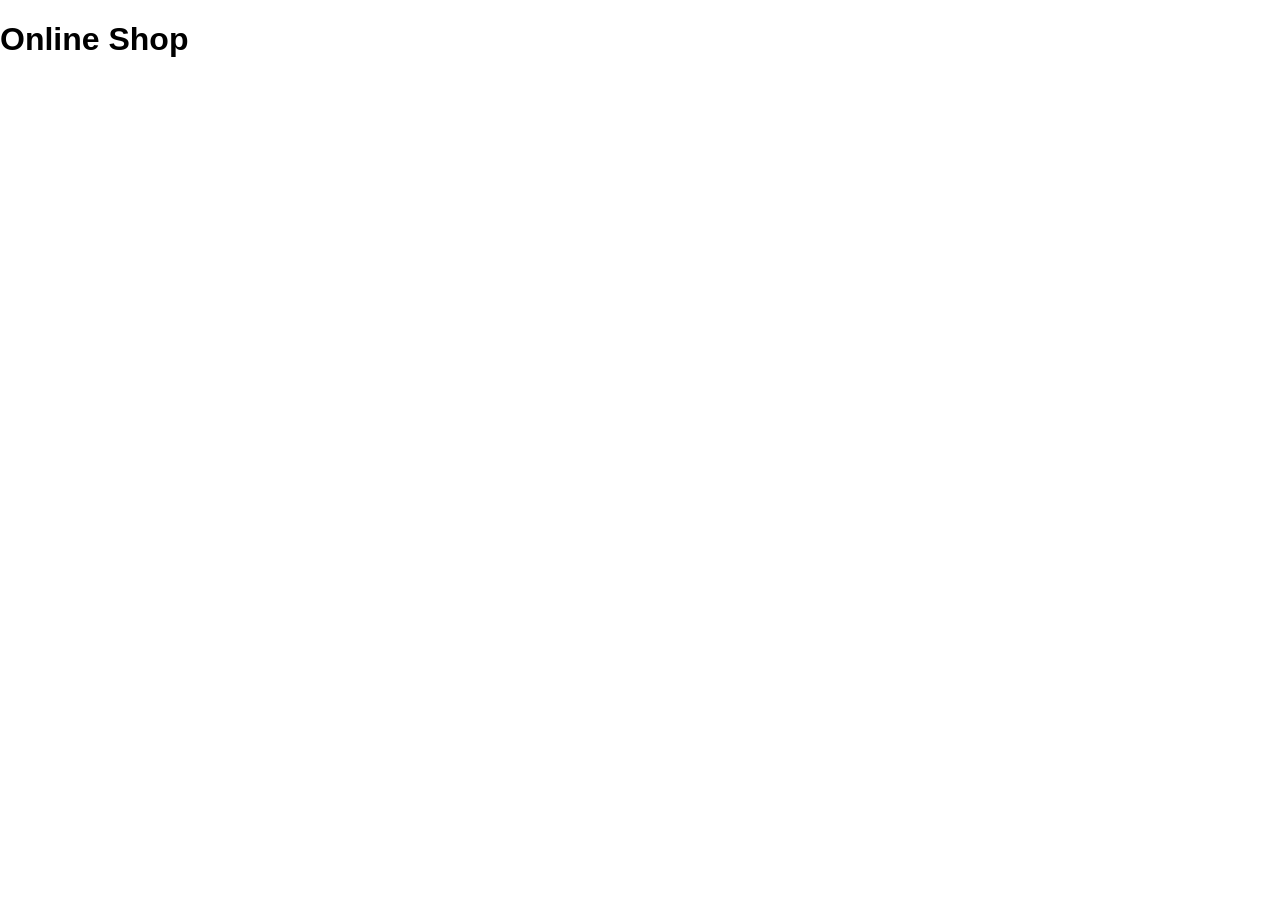
==== index.html @ 1ec16337 "chore: setup project structure and initial files" ====
<!DOCTYPE html>
<html lang="en">
<head>
    <meta charset="UTF-8">
    <meta name="viewport" content="width=device-width, initial-scale=1.0">
    <title>Online Shop</title>
    <link rel="stylesheet" href="css/global.css">
</head>
<body>
    <h1>Online Shop</h1>

    <script src="js/main.js"></script>
    
</body>
</html>
---- css/global.css ----
body {
    margin: 0;
    font-family: Arial, Helvetica, sans-serif;
}
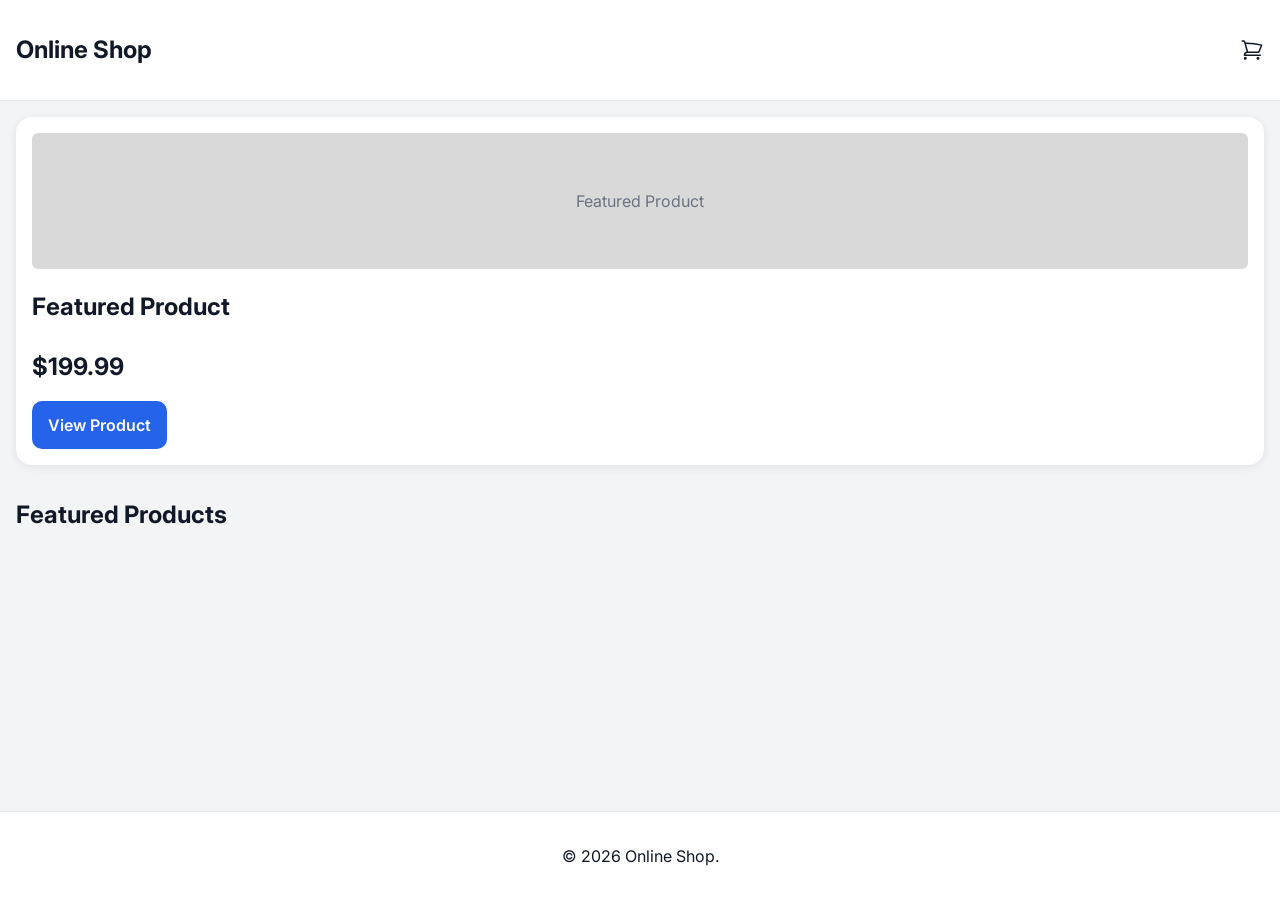
==== commit 73d06aa8: "feat: complete responsive UI for all pages (home, product, cart, checkout, success)" ====
--- a/index.html
+++ b/index.html
@@ -4,10 +4,44 @@
     <meta charset="UTF-8">
     <meta name="viewport" content="width=device-width, initial-scale=1.0">
     <title>Online Shop</title>
+    <link href="https://fonts.googleapis.com/css2?family=Inter:wght@400;600;700&display=swap" rel="stylesheet">
     <link rel="stylesheet" href="css/global.css">
 </head>
+
 <body>
-    <h1>Online Shop</h1>
+
+<header class="header">
+        <h1 class="logo">Online Shop</h1>
+        <a href="cart/index.html" class="cart-icon" aria-label="Go to cart">
+            <!-- Cart SVG Icon from https://heroicons.com -->
+        <svg xmlns="http://www.w3.org/2000/svg" fill="none" viewBox="0 0 24 24" stroke-width="1.5" stroke="currentColor" class="cart-svg">
+  <path stroke-linecap="round" stroke-linejoin="round" d="M2.25 3h1.386c.51 0 .955.343 1.087.835l.383 1.437M7.5 14.25a3 3 0 0 0-3 3h15.75m-12.75-3h11.218c1.121-2.3 2.1-4.684 2.924-7.138a60.114 60.114 0 0 0-16.536-1.84M7.5 14.25 5.106 5.272M6 20.25a.75.75 0 1 1-1.5 0 .75.75 0 0 1 1.5 0Zm12.75 0a.75.75 0 1 1-1.5 0 .75.75 0 0 1 1.5 0Z" />
+</svg>
+</a>
+</header>
+
+<main>
+    <section class="carousel">
+        <div class="card">
+            <div class="image-placeholder">Featured Product</div>
+            <h2>Featured Product</h2>
+            <p>$199.99</p>
+            <a href="product/index.html" class="button--primary">View Product</a>
+        </div>
+    </section>
+
+    <section class="products">
+        <h2 class="section-title">Featured Products</h2>
+
+        <div class="product-grid" id="product-list">
+            <!--  product items will be rendered here with JavaScript  -->
+        </div>
+    </section>
+</main>
+
+    <footer class="footer">
+        <p>&copy; 2026 Online Shop.</p>
+    </footer>
 
     <script src="js/main.js"></script>
     
--- a/css/global.css
+++ b/css/global.css
@@ -1,4 +1,469 @@
+*,
+*::before,
+*::after {
+    box-sizing: border-box;
+}
+
+:root {
+
+    --color-background: #f3f4f6;
+    --color-white: #ffffff;
+    --color-grey: #6B7280;
+    --color-dark: #111827;
+    --color-primary: #2563EB;
+    --color-border: #E5E7EB;
+    --color-error: #ef4444;
+    --color-placeholder: #d9d9d9;
+
+    --font-size-h1: 32px;
+    --font-size-h2: 24px;
+    --font-size-body: 16px;
+    --font-size-small: 14px;
+
+    --space-xs: 4px;
+    --space-sm: 8px;
+    --space-md: 16px;
+    --space-lg: 24px;
+    --space-xl: 32px;
+
+    --radius-sm: 6px;
+    --radius-md: 10px;
+    --radius-lg: 16px;
+
+    --shadow-sm: 0 2px 8px rgba(17, 24, 39, 0.08);
+
+}
+
+/* base */
+
+
 body {
     margin: 0;
-    font-family: Arial, Helvetica, sans-serif;
+    font-family: 'Inter', sans-serif;
+    background-color: var(--color-background);
+    color: var(--color-dark);
+    font-size: var(--font-size-body);
+    line-height: 1.5;
+    min-height: 100vh;
+    display: flex;
+    flex-direction: column;
+}
+
+main {
+    padding: var(--space-md);
+    padding-bottom: var(--space-xl);
+    flex: 1;
+}
+
+img {
+    display: block;
+    max-width: 100%;
+}
+
+a {
+    text-decoration: none;
+    color: inherit;
+}
+
+button {
+    font: inherit;
+    border: none;
+    cursor: pointer;
+}
+
+.section-title {
+    font-size: var(--font-size-h2);
+    font-weight: 700;
+    margin-bottom: var(--space-md);
+}
+
+.card {
+    background-color: var(--color-white);
+    border-radius: var(--radius-lg);
+    box-shadow: var(--shadow-sm);
+}
+
+.image-placeholder {
+    display: grid;
+    place-items: center;
+    background-color: var(--color-placeholder);
+    color: var(--color-grey);
+    border-radius: var(--radius-sm);
+}
+
+/* Header Footer */
+
+.header {
+    display: flex;
+    justify-content: space-between;
+    align-items: center;
+    padding: var(--space-md);
+    background-color: var(--color-white);
+    border-bottom: 1px solid var(--color-border);
+}
+
+.logo {
+    font-size: var(--font-size-h2);
+    font-weight: 700;
+}
+
+.cart-icon {
+    width: 24px;
+    height: 24px;
+}
+
+.cart-svg {
+    width: 100%;
+    height: 100%;
+}
+
+.footer {
+    padding: var(--space-md);
+    text-align: center;
+    background-color: var(--color-white);
+    border-top: 1px solid var(--color-border);
+    margin-top: var(--space-lg);
+}
+
+/* Buttons Input */
+
+.button--primary {
+    display: inline-block;
+    background-color: var(--color-primary);
+    color: var(--color-white);
+    padding: 12px 16px;
+    border-radius: var(--radius-md);
+    text-align: center;
+    text-decoration: none;
+    border: none;
+    font-weight: 600;
+    cursor: pointer;
+}
+
+input {
+    width: 100%;
+    padding: 12px 16px;
+    border: 1px solid var(--color-border);
+    border-radius: var(--radius-md);
+    font: inherit;
+    color: var(--color-dark);
+    background: var(--color-white);
+}
+
+input.error {
+    border-color: var(--color-error);
+}
+
+.quantity-button {
+    background-color: var(--color-background);
+    height: 32px;
+}
+
+/* Home */
+
+.carousel {
+    margin-bottom: var(--space-xl);
+}
+
+.carousel .card {
+    padding: var(--space-md);
+}
+
+.carousel .image-placeholder {
+    height: 136px;
+    margin-bottom: var(--space-md);
+}
+
+.carousel h2 {
+    font-size: var(--font-size-h2);
+    margin-bottom: var(--space-xs);
+}
+
+.carousel p {
+    font-size: var(--font-size-h2);
+    font-weight: 700;
+    margin-bottom: var(--space-md);
+}
+
+.product-grid {
+    display: grid;
+    grid-template-columns: repeat(2, 1fr);
+    gap: var(--space-md);
+}
+
+.product-card {
+    padding: var(--space-sm);
+}
+
+.product-card .image-placeholder {
+    height: 100px;
+    margin-bottom: var(--space-sm);
+}
+
+.product-card h3 {
+    font-size: var(--font-size-body);
+    margin-bottom: var(--space-xs);
+}
+
+.product-card p {
+    font-weight: 700;
+}
+
+/* product page */
+
+.back-link {
+    display: inline-block;
+    margin-bottom: var(--space-md);
+    color: var(--color-grey);
+    font-weight: 600;
+}
+
+.product-page {
+    display: grid;
+    gap: var(--space-md);
+}
+
+.product-image {
+    height: 220px;
+    border-radius: var(--radius-sm);
+}
+
+.product-info {
+    display: grid;
+    gap: var(--space-sm);
+}
+
+.product-title {
+    font-size: var(--font-size-h2);
+    font-weight: 700;
+}
+
+.product-price {
+    font-size: var(--font-size-h2);
+    font-weight: 700;
+}
+
+.product-rating {
+    color: var(--color-grey);
+}
+
+.add-to-cart-button {
+    width: 100%;
+}
+
+
+.tag-list {
+    display: flex;
+    flex-wrap: wrap;
+    gap: var(--space-xs);
+}
+
+.tag {
+    display: inline-block;
+    padding: 6px 12px;
+    background-color: var(--color-white);
+    border: 1px solid var(--color-border);
+    border-radius: 999px;
+    font-size: var(--font-size-small);
+}
+
+.review-card {
+    padding: var(--space-md);
+    margin-bottom: var(--space-md);
+}
+
+.review-card h4 {
+    margin: 0 0 var(--space-xs);
+}
+
+/* Cart page*/
+
+.cart-page {
+    display: grid;
+    gap: var(--space-md);
+}
+
+.cart-items {
+    display: grid;
+    gap: var(--space-md);
+}
+
+.cart-item {
+    display: grid;
+    grid-template-columns: 72px 1fr;
+    gap: var(--space-md);
+    padding: var(--space-sm);
+}
+
+.cart-item-image {
+    height: 72px;
+    border-radius: var(--radius-sm);
+}
+
+
+.cart-item-details h3 {
+    margin: 0 0 var(--space-xs);
+}
+
+.cart-item-price {
+    font-size: var(--font-size-h2);
+    font-weight: 700;
+    margin-bottom: var(--space-sm);
+}
+
+
+.quantity-controls {
+    display: inline-grid;
+    grid-template-columns: 32px 32px 32px;
+    border: 1px solid var(--color-border);
+    border-radius: var(--radius-sm);
+    overflow: hidden;
+    margin-bottom: var(--space-xs);
+}
+
+.quantity-value {
+    display: grid;
+    place-items: center;
+    height: 32px;
+    background-color: var(--color-white);
+}
+
+.remove-button {
+    background: none;
+    color: var(--color-primary);
+    padding: 0;
+    font-weight: 500;
+}
+
+.cart-summary {
+    padding: var(--space-md);
+    display: grid;
+    gap: var(--space-md);
+}
+
+.cart-total {
+    text-align: right;
+    font-size: var(--font-size-h2);
+    font-weight: 700;
+}
+
+.clear-cart-button {
+    background: none;
+    color: var(--color-grey);
+    text-decoration: underline;
+    justify-self:  center;
+}
+
+.checkout-button {
+    width: 100%;
+}
+
+/* Checkout page */
+
+.checkout-page {
+    display: grid;
+    gap: var(--space-md);
+}
+
+.checkout-panel {
+    background-color: var(--color-grey);
+    color: var(--color-white);
+    padding: var(--space-md);
+    border-radius: var(--radius-lg);
+    box-shadow: var(--shadow-sm);
+}
+
+.checkout-heading {
+    font-size: var(--font-size-h2);
+    margin-bottom: var(--space-sm);
+}
+
+.checkout-note {
+    font-size: var(--font-size-small);
+    margin-bottom: var(--space-md);
+}
+
+.checkout-form {
+    display: grid;
+    gap: var(--space-sm);
+}
+
+.checkout-form label {
+    font-size: var(--font-size-small);
+    font-weight: 600;
+}
+
+.checkout-form input {
+    width: 100%;
+    padding: 12px 16px;
+    border: none;
+    border-radius: 999px;
+    font: inherit;
+    color: var(--color-dark);
+    background: var(--color-white);
+}
+
+.payment-panel {
+    display: grid;
+    gap: var(--space-md);
+}
+
+.payment-option {
+    display: flex;
+    align-items: center;
+    gap: var(--space-sm);
+    font-weight: 600;
+}
+
+.payment-option input {
+    width: auto;
+    margin: 0;
+}
+
+.summary-panel {
+    display: grid;
+    gap: var(--space-md);
+}
+
+.summary-title {
+    font-size: var(--font-size-body);
+    font-weight: 700;
+}
+
+.summary-row {
+    display: flex;
+    justify-content: space-between;
+    font-size: var(--font-size-body);
+}
+
+.checkout-complete-button {
+    width: 100%;
+}
+
+/* Success page */
+
+.success-page {
+    display: grid;
+    gap: var(--space-md);
+    text-align: center;
+}
+
+.success-message {
+    background-color: var(--color-grey);
+    color: var(--color-white);
+    padding: var(--space-lg);
+    border-radius: var(--radius-lg);
+    box-shadow: var(--shadow-sm);
+}
+
+.success-message .section-title {
+    margin-bottom: var(--space-sm);
+}
+
+.success-message p {
+    margin: 0;
+}
+
+.success-page .button--primary {
+    width: 100%;
 }
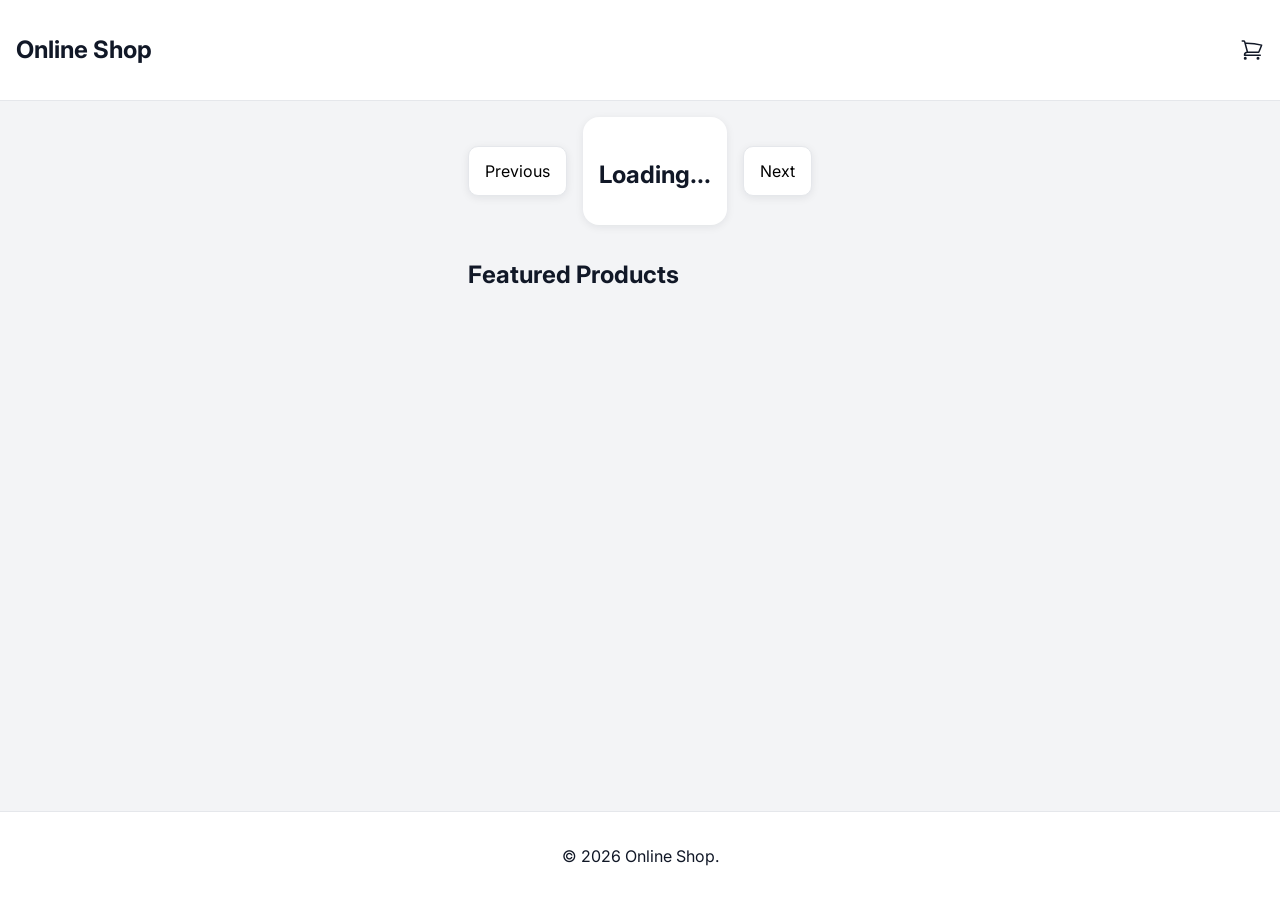
==== commit da0ae1da: "feat: improve product page with reviews, tags, discount and share functionality" ====
--- a/index.html
+++ b/index.html
@@ -22,12 +22,11 @@
 
 <main>
     <section class="carousel">
-        <div class="card">
-            <div class="image-placeholder">Featured Product</div>
-            <h2>Featured Product</h2>
-            <p>$199.99</p>
-            <a href="product/index.html" class="button--primary">View Product</a>
-        </div>
+        <button id="prev-button" type="button" class="carousel-btn">Previous</button>
+
+        <div id="carousel-item" class="card carousel-content"></div>
+        
+        <button id="next-button" type="button" class="carousel-btn">Next</button>
     </section>
 
     <section class="products">
--- a/css/global.css
+++ b/css/global.css
@@ -53,6 +53,8 @@
     padding: var(--space-md);
     padding-bottom: var(--space-xl);
     flex: 1;
+    max-width: 1000px;
+    margin: 0 auto;
 }
 
 img {
@@ -162,7 +164,25 @@
 /* Home */
 
 .carousel {
+    display: flex;
+    align-items: center;
+    justify-content: center;
+    gap: var(--space-md);
     margin-bottom: var(--space-xl);
+}
+
+.carousel-content {
+    padding: var(--space-md);
+    max-width: 420px;
+    width: 100%;
+}
+
+.carousel-content img {
+    width: 100%;
+    height: 260px;
+    object-fit: cover;
+    border-radius: var(--radius-md);
+    margin-bottom: var(--space-md);
 }
 
 .carousel .card {
@@ -185,6 +205,14 @@
     margin-bottom: var(--space-md);
 }
 
+.carousel-btn {
+    background-color: var(--color-white);
+    border: 1px solid var(--color-border);
+    border-radius: var(--radius-md);
+    padding: 12px 16px;
+    box-shadow: var(--shadow-sm);
+}
+
 .product-grid {
     display: grid;
     grid-template-columns: repeat(2, 1fr);
@@ -192,6 +220,10 @@
 }
 
 .product-card {
+    display: block;
+    background-color: var(--color-white);
+    border-radius: var(--radius-lg);
+    box-shadow: var(--shadow-sm);
     padding: var(--space-sm);
 }
 
@@ -200,6 +232,14 @@
     margin-bottom: var(--space-sm);
 }
 
+.product-card img {
+    width: 100%;
+    height: 220px;
+    object-fit: cover;
+    border-radius: var(--radius-sm);
+    margin-bottom: var(--space-sm);
+}
+
 .product-card h3 {
     font-size: var(--font-size-body);
     margin-bottom: var(--space-xs);
@@ -207,6 +247,7 @@
 
 .product-card p {
     font-weight: 700;
+    margin: 0;
 }
 
 /* product page */
@@ -224,8 +265,10 @@
 }
 
 .product-image {
-    height: 220px;
-    border-radius: var(--radius-sm);
+    width: 100%;
+    height: 360px;
+    object-fit: cover;
+    border-radius: var(--radius-sm)
 }
 
 .product-info {
@@ -466,4 +509,30 @@
 
 .success-page .button--primary {
     width: 100%;
+}
+
+
+/*  iPad and tablets - Landscape  */
+
+@media (min-width: 768px)  {
+    .product-page {
+        grid-template-columns: 1fr 1fr;
+        align-items: start;
+    }
+
+    .product-image {
+        height: 420px;
+    }
+
+}
+
+/* Desktop */
+@media (min-width: 1025px) {
+
+}
+
+/* Large Desktop */
+@media (min-width: 2550px) {
+
+
 }
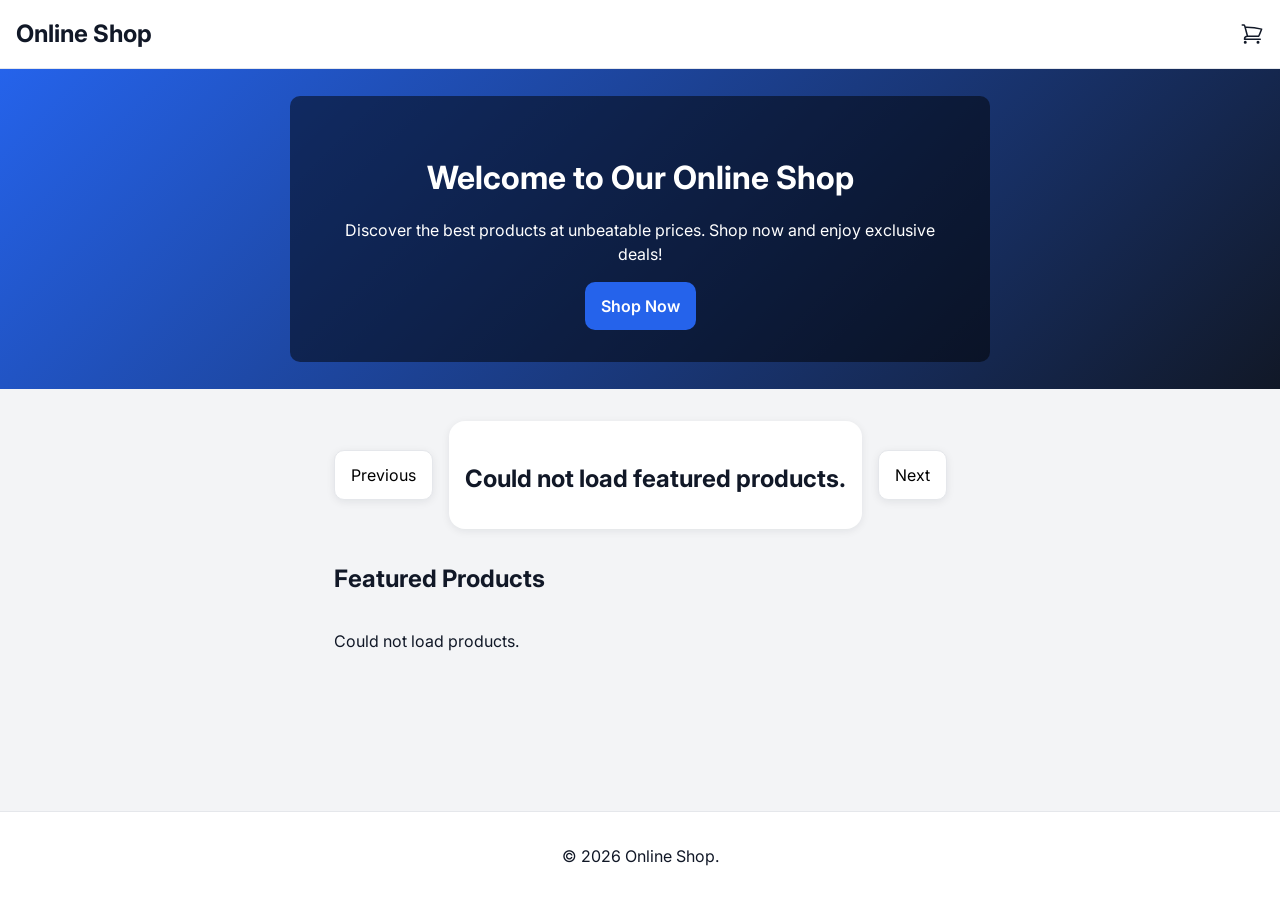
==== commit 9691a901: "chore: finalize project berfore submission" ====
--- a/index.html
+++ b/index.html
@@ -9,9 +9,11 @@
 </head>
 
 <body>
+    <a href="#main-content" class="skip-link">Skip to content</a>
 
 <header class="header">
-        <h1 class="logo">Online Shop</h1>
+        <a href="index.html" class="logo">Online Shop</a>
+        <p id="user-info"></p>
         <a href="cart/index.html" class="cart-icon" aria-label="Go to cart">
             <!-- Cart SVG Icon from https://heroicons.com -->
         <svg xmlns="http://www.w3.org/2000/svg" fill="none" viewBox="0 0 24 24" stroke-width="1.5" stroke="currentColor" class="cart-svg">
@@ -20,8 +22,19 @@
 </a>
 </header>
 
-<main>
-    <section class="carousel">
+    <section class="hero">
+        <div class="hero-content">
+        <h1 class="hero-title">Welcome to Our Online Shop</h1>
+        <p class="hero-description">Discover the best products at unbeatable prices. Shop now and enjoy exclusive deals!</p>
+        <a href="#product-list" class="button--primary">Shop Now</a>
+        </div>
+    </section>
+
+<main id="main-content">
+
+
+    <h1 class="visually-hidden">Online Shop</h1>
+    <section class="carousel" aria-label="Featured product carousel">
         <button id="prev-button" type="button" class="carousel-btn">Previous</button>
 
         <div id="carousel-item" class="card carousel-content"></div>
--- a/css/global.css
+++ b/css/global.css
@@ -50,13 +50,22 @@
 }
 
 main {
-    padding: var(--space-md);
+    padding: 0;
     padding-bottom: var(--space-xl);
     flex: 1;
     max-width: 1000px;
     margin: 0 auto;
 }
 
+.visually-hidden {
+    position: absolute;
+    width: 1px;
+    height: 1px;
+    overflow: hidden;
+    clip: rect(0 0 0 0);
+    white-space: nowrap;
+}
+
 img {
     display: block;
     max-width: 100%;
@@ -72,6 +81,33 @@
     border: none;
     cursor: pointer;
 }
+
+.skip-link {
+    position: absolute;
+    top: -40px;
+    left: 10px;
+    background-color: var(--color-primary);
+    color: var(--color-white);
+    padding: 8px 16px;
+    border-radius: var(--radius-md);
+    z-index: 100;
+    text-decoration: none;
+}
+
+.skip-link:focus {
+    top: 10px;
+}
+
+#user-info button {
+    margin-left: 8px;
+    padding: 4px 8px;
+    border-radius: var(--radius-sm);
+    background-color: var(--color-white);
+    border: 1px solid var(--color-border);
+    font-size: var(--font-size-small);
+    cursor: pointer;
+}
+
 
 .section-title {
     font-size: var(--font-size-h2);
@@ -117,6 +153,11 @@
 .cart-svg {
     width: 100%;
     height: 100%;
+}
+
+.cart-page {
+    display: grid;
+    gap: var(--space-md);
 }
 
 .footer {
@@ -161,6 +202,11 @@
     height: 32px;
 }
 
+.form-error {
+    color: var(--color-error);
+    margin-bottom: 10px;
+    font-size: 0.9rem;
+}
 /* Home */
 
 .carousel {
@@ -211,6 +257,38 @@
     border-radius: var(--radius-md);
     padding: 12px 16px;
     box-shadow: var(--shadow-sm);
+}
+
+.hero {
+    background: linear-gradient(135deg, #2563EB, #111827);
+    min-height: 320px;
+    display: flex;
+    align-items: center;
+    justify-content: center;
+    text-align: center;
+    color: var(--color-white);
+    padding: var(--space-lg);
+    margin-bottom: var(--space-xl);
+}
+
+.hero-content {
+    background: rgba(0, 0, 0, 0.5);
+    padding: var(--space-xl);
+    border-radius: var(--radius-md);
+    max-width: 700px;
+}
+
+.hero-title {
+    font-size: var(--font-size-h1);
+    margin-bottom: var(--space-sm);
+}
+
+.hero-description {
+    margin-bottom: var(--space-md);
+}
+
+.hero.button--primary {
+    margin-top: var(--space-md);
 }
 
 .product-grid {
@@ -512,6 +590,8 @@
 }
 
 
+
+
 /*  iPad and tablets - Landscape  */
 
 @media (min-width: 768px)  {
